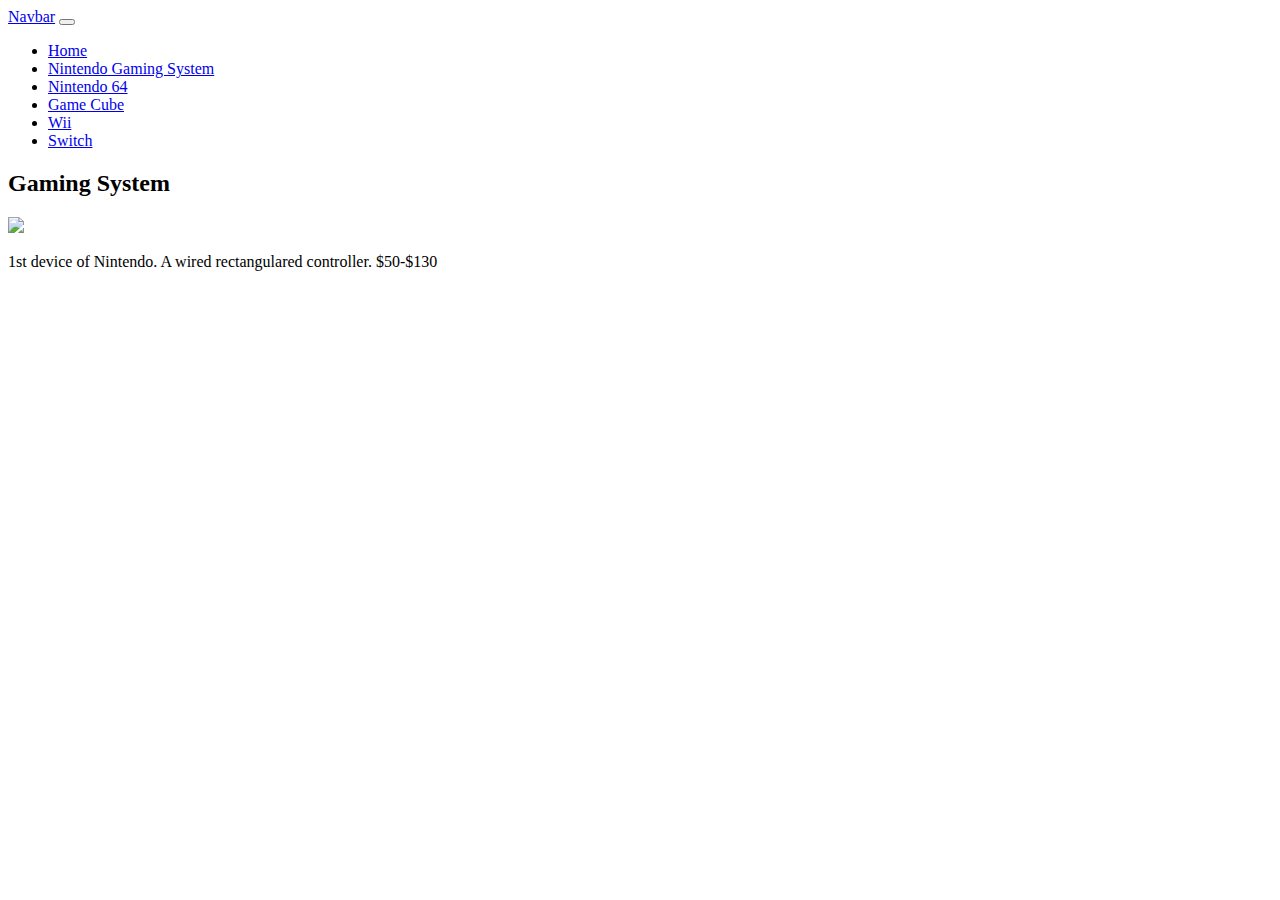
==== Page1.html @ a69d8cb8 "vnrwoghouhe" ====
<!doctype html>
<html lang="en">
  <head>
    <meta charset="utf-8">
    <meta name="viewport" content="width=device-width, initial-scale=1">
    <title>Nintendo Gaming System</title>
    <link href="https://cdn.jsdelivr.net/npm/bootstrap@5.2.1/dist/css/bootstrap.min.css" rel="stylesheet" integrity="sha384-iYQeCzEYFbKjA/T2uDLTpkwGzCiq6soy8tYaI1GyVh/UjpbCx/TYkiZhlZB6+fzT" crossorigin="anonymous">
    <link rel="stylesheet" type="text/css" href="C:\Users\Makiah.Burns\Documents\GitHub\BootstrapExam\style.css">
  </head>
  <body>
    
    <nav class="navbar navbar-expand-lg bg-light">
        <div class="container-fluid">
          <a class="navbar-brand" href="#">Navbar</a>
          <button class="navbar-toggler" type="button" data-bs-toggle="collapse" data-bs-target="#navbarSupportedContent" aria-controls="navbarSupportedContent" aria-expanded="false" aria-label="Toggle navigation">
            <span class="navbar-toggler-icon"></span>
          </button>
          <div class="collapse navbar-collapse" id="navbarSupportedContent">
            <ul class="navbar-nav me-auto mb-2 mb-lg-0">
              <li class="nav-item">
                <a class="nav-link active" aria-current="page" href="index.html">Home</a>
              </li>
              <li class="nav-item">
                <a class="nav-link" href="Page1.html">Nintendo Gaming System</a>
              </li>
              <li class="nav-item">
                <a class="nav-link" href="Page2.html">Nintendo 64</a>
              </li>
              <li class="nav-item">
                <a class="nav-link" href="Page3.html">Game Cube</a>
              </li>
              <li class="nav-item">
                <a class="nav-link" href="Page4.html">Wii</a>
              </li>
              <li class="nav-item">
                <a class="nav-link" href="Page5.html">Switch</a>
              </li>
          </div>
        </div>
      </nav>

    <div class="container-fluid">
    <div class="row">
      <div class="col-md-3">
          <h2>Gaming System</h2>

      </div>
    </div>

    <div class="row">
      <div class="col-md-6">
        <img src="https://th.bing.com/th/id/OIP.LaC9qIg6j4Hh55xtpTSDlwHaEB?pid=ImgDet&rs=1">
      </div>
    </div>

    <div class="row">
      <div class="col-md-3">
        <p>1st device of Nintendo. A wired rectangulared controller. $50-$130</p>
      </div>
    </div>
  </div>
    <script src="https://cdn.jsdelivr.net/npm/bootstrap@5.2.1/dist/js/bootstrap.bundle.min.js" integrity="sha384-u1OknCvxWvY5kfmNBILK2hRnQC3Pr17a+RTT6rIHI7NnikvbZlHgTPOOmMi466C8" crossorigin="anonymous"></script>
  </body>
</html>
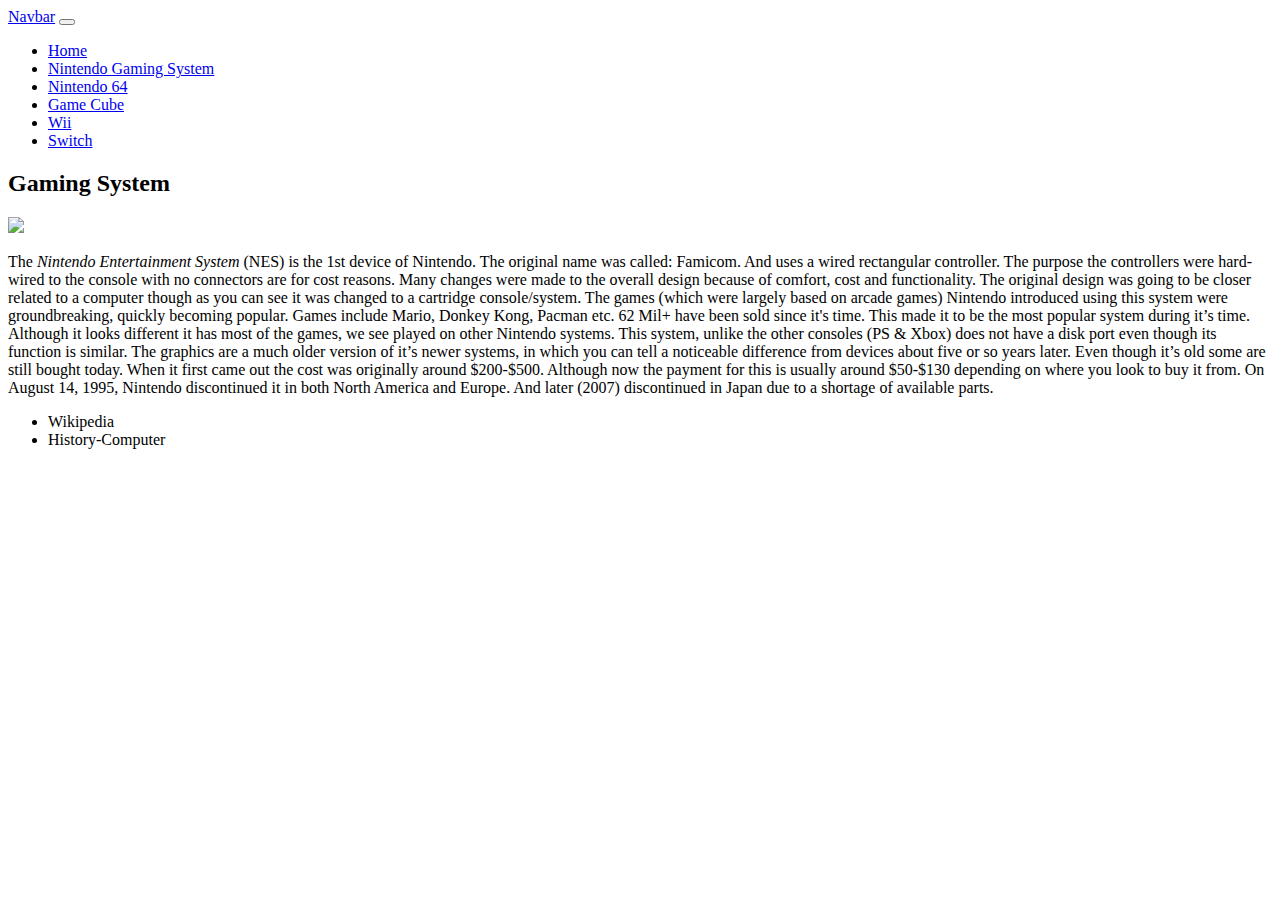
==== commit 94e96922: "Nintendo milestones" ====
--- a/Page1.html
+++ b/Page1.html
@@ -8,7 +8,6 @@
     <link rel="stylesheet" type="text/css" href="C:\Users\Makiah.Burns\Documents\GitHub\BootstrapExam\style.css">
   </head>
   <body>
-    
     <nav class="navbar navbar-expand-lg bg-light">
         <div class="container-fluid">
           <a class="navbar-brand" href="#">Navbar</a>
@@ -55,7 +54,11 @@
 
     <div class="row">
       <div class="col-md-3">
-        <p>1st device of Nintendo. A wired rectangulared controller. $50-$130</p>
+        <p>The <i>Nintendo Entertainment System </i>(NES) is the 1st device of Nintendo. The original name was called: Famicom. And uses a wired rectangular controller. The purpose the controllers were hard-wired to the console with no connectors are for cost reasons. Many changes were made to the overall design because of comfort, cost and functionality. The original design was going to be closer related to a computer though as you can see it was changed to a cartridge console/system. The games (which were largely based on arcade games) Nintendo introduced using this system were groundbreaking, quickly becoming popular. Games include Mario, Donkey Kong, Pacman etc. 62 Mil+ have been sold since it's time. This made it to be the most popular system during it’s time. Although it looks different it has most of the games, we see played on other Nintendo systems. This system, unlike the other consoles (PS & Xbox) does not have a disk port even though its function is similar. The graphics are a much older version of it’s newer systems, in which you can tell a noticeable difference from devices about five or so years later. Even though it’s old some are still bought today. When it first came out the cost was originally around $200-$500. Although now the payment for this is usually around $50-$130 depending on where you look to buy it from. On August 14, 1995, Nintendo discontinued it in both North America and Europe. And later (2007) discontinued in Japan due to a shortage of available parts. </p>
+        <ul>
+          <li> Wikipedia </li>
+          <li>History-Computer</li>
+          </ul>
       </div>
     </div>
   </div>
